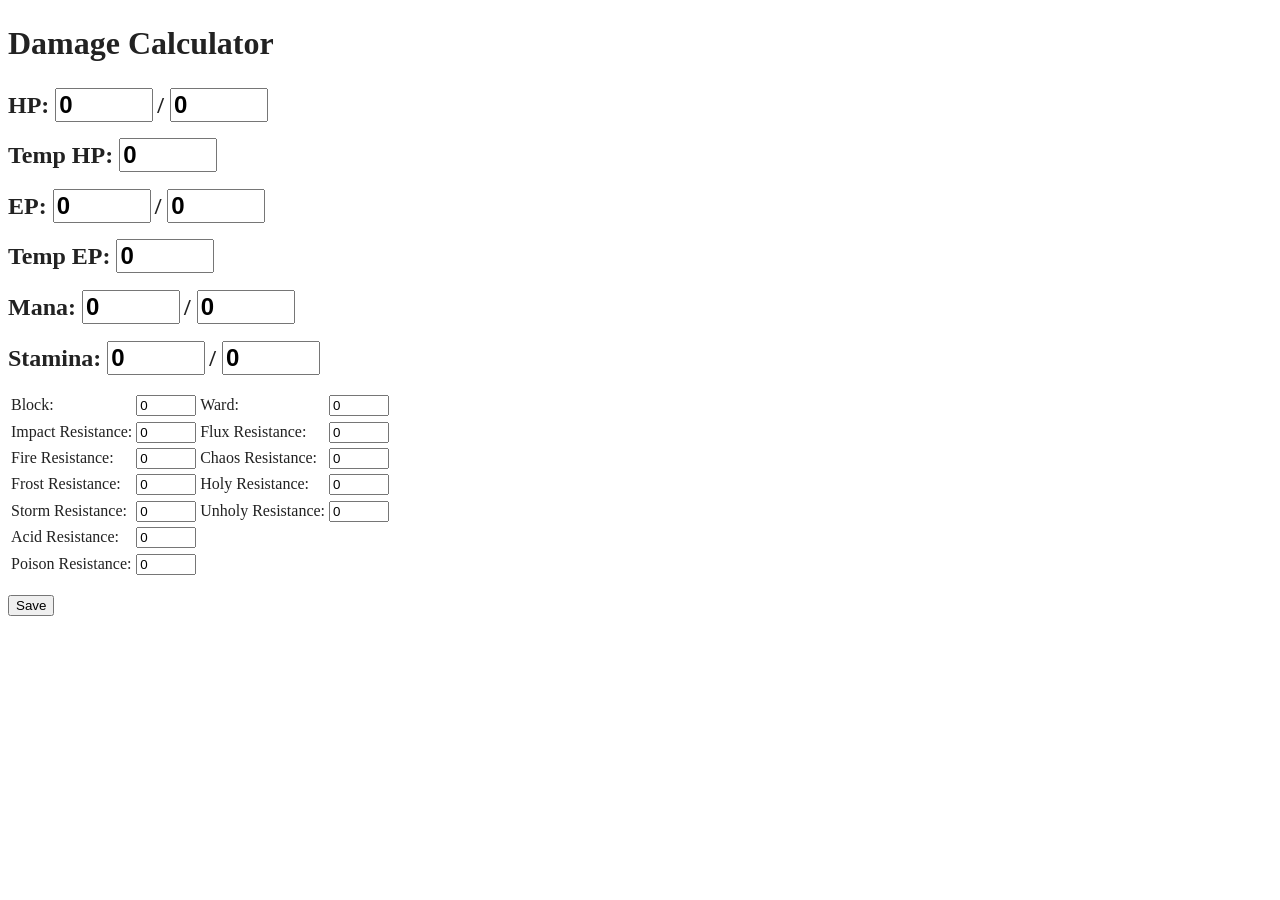
==== index.html @ c41606c3 "Add mana/stamina" ====
<!doctype html>
<html class="no-js" lang="">

<head>
  <meta charset="utf-8">
  <meta name="viewport" content="width=device-width, initial-scale=1">
  <title>Damage Calculator</title>
  <link rel="stylesheet" href="css/style.css">
</head>

<body>

  <h1>Damage Calculator</h1>

  <p>
    <label for="hp" id="hpLabel" class="hpInfo">HP: </label>
    <input type="number" id="hp" min="0" max="1000" value="10" class="hpInfo" onchange="updateMax()" />
    <label for="maxHp" id="maxHpLabel" class="hpInfo"> / </label>
    <input type="number" id="maxHp" min="0" max="1000" value="10" class="hpInfo" />
  </p>
  <p>
    <label for="tempHp" id="tempHpLabel" class="hpInfo">Temp HP: </label>
    <input type="number" id="tempHp" min="0" max="1000" value="0" class="hpInfo" />
  </p>
  <p>
    <label for="ep" id="epLabel" class="hpInfo">EP: </label>
    <input type="number" id="ep" min="0" max="1000" value="10" class="hpInfo" onchange="updateMax()" />
    <label for="maxEp" id="maxEpLabel" class="hpInfo"> / </label>
    <input type="number" id="maxEp" min="0" max="1000" value="10" class="hpInfo" />
  </p>
  <p>
    <label for="tempEp" id="tempEpLabel" class="hpInfo">Temp EP: </label>
    <input type="number" id="tempEp" min="0" max="1000" value="0" class="hpInfo" />
  </p>
  <p>
    <label for="mana" id="manaLabel" class="hpInfo">Mana: </label>
    <input type="number" id="mana" min="0" max="1000" value="0" class="hpInfo" onchange="updateMax()" />
    <label for="maxMana" id="maxManaLabel" class="hpInfo"> / </label>
    <input type="number" id="maxMana" min="0" max="1000" value="0" class="hpInfo" />
  </p>
  <p>
    <label for="stamina" id="staminaLabel" class="hpInfo">Stamina: </label>
    <input type="number" id="stamina" min="0" max="1000" value="0" class="hpInfo" onchange="updateMax()" />
    <label for="maxStamina" id="maxStaminaLabel" class="hpInfo"> / </label>
    <input type="number" id="maxStamina" min="0" max="1000" value="0" class="hpInfo" />
  </p>
  <table id="hpTable">
    <tr>
      <td><label for="blockRange">Block:</label></td>
      <td><input type="number" id="blockRange" min="0" max="100" value="0" /></td>
      <td><label for="wardRange">Ward:</label></td>
      <td><input type="number" id="wardRange" min="0" max="100" value="0" /></td>
    </tr>
    <tr>
      <td><label for="resImpact">Impact Resistance:</label></td>
      <td><input type="number" id="resImpact" min="-100" max="100" value="0" /></td>
      <td><label for="resFlux">Flux Resistance:</label></td>
      <td><input type="number" id="resFlux" min="-100" max="100" value="0" /></td>
    </tr>
    <tr>
      <td><label for="resFire">Fire Resistance:</label></td>
      <td><input type="number" id="resFire" min="-100" max="100" value="0" /></td>
      <td><label for="resChaos">Chaos Resistance:</label></td>
      <td><input type="number" id="resChaos" min="-100" max="100" value="0" /></td>
    </tr>
    <tr>
      <td><label for="resFrost">Frost Resistance:</label></td>
      <td><input type="number" id="resFrost" min="-100" max="100" value="0" /></td>
      <td><label for="resHoly">Holy Resistance:</label></td>
      <td><input type="number" id="resHoly" min="-100" max="100" value="0" /></td>
    </tr>
    <tr>
      <td><label for="resStorm">Storm Resistance:</label></td>
      <td><input type="number" id="resStorm" min="-100" max="100" value="0" /></td>
      <td><label for="resUnholy">Unholy Resistance:</label></td>
      <td><input type="number" id="resUnholy" min="-100" max="100" value="0" /></td>
    </tr>
    <tr>
      <td><label for="resAcid">Acid Resistance:</label></td>
      <td><input type="number" id="resAcid" min="-100" max="100" value="0" /></td>
    </tr>
    <tr>
      <td><label for="resPoison">Poison Resistance:</label></td>
      <td><input type="number" id="resPoison" min="-100" max="100" value="0" /></td>
    </tr>
  </table>
  <p><button type="submit" onclick="submitStats()">Save</button></p>

  <script src="js/setStats.js"></script>

</body>

</html>
---- css/style.css ----
/*! HTML5 Boilerplate v9.0.1 | MIT License | https://html5boilerplate.com/ */

/* main.css 3.0.0 | MIT License | https://github.com/h5bp/main.css#readme */
/*
 * What follows is the result of much research on cross-browser styling.
 * Credit left inline and big thanks to Nicolas Gallagher, Jonathan Neal,
 * Kroc Camen, and the H5BP dev community and team.
 */

/* ==========================================================================
   Base styles: opinionated defaults
   ========================================================================== */

html {
  color: #222;
  font-size: 1em;
  line-height: 1.4;
}

/*
 * Remove text-shadow in selection highlight:
 * https://twitter.com/miketaylr/status/12228805301
 *
 * Customize the background color to match your design.
 */

::-moz-selection {
  background: #b3d4fc;
  text-shadow: none;
}

::selection {
  background: #b3d4fc;
  text-shadow: none;
}

/*
 * A better looking default horizontal rule
 */

hr {
  display: block;
  height: 1px;
  border: 0;
  border-top: 1px solid #ccc;
  margin: 1em 0;
  padding: 0;
}

/*
 * Remove the gap between audio, canvas, iframes,
 * images, videos and the bottom of their containers:
 * https://github.com/h5bp/html5-boilerplate/issues/440
 */

audio,
canvas,
iframe,
img,
svg,
video {
  vertical-align: middle;
}

/*
 * Remove default fieldset styles.
 */

fieldset {
  border: 0;
  margin: 0;
  padding: 0;
}

/*
 * Allow only vertical resizing of textareas.
 */

textarea {
  resize: vertical;
}

/* ==========================================================================
   Author's custom styles
   ========================================================================== */

.hpInfo {
  font-weight: bold;
  font-size: 150%;
}

.displayInput {
  width: 5ch;
}

.resistances {
  display: inline-grid;
  grid-template-columns: max-content auto;
  grid-gap: 0.5rem;
  align-items: center;
}

#hpTable input {
  width: 7ch;
}

.hpDiv input {
  width: 5ch;
}

/* ==========================================================================
   Helper classes
   ========================================================================== */

/*
 * Hide visually and from screen readers
 */

.hidden,
[hidden] {
  display: none !important;
}

/*
 * Hide only visually, but have it available for screen readers:
 * https://snook.ca/archives/html_and_css/hiding-content-for-accessibility
 *
 * 1. For long content, line feeds are not interpreted as spaces and small width
 *    causes content to wrap 1 word per line:
 *    https://medium.com/@jessebeach/beware-smushed-off-screen-accessible-text-5952a4c2cbfe
 */

.visually-hidden {
  border: 0;
  clip: rect(0, 0, 0, 0);
  height: 1px;
  margin: -1px;
  overflow: hidden;
  padding: 0;
  position: absolute;
  white-space: nowrap;
  width: 1px;
  /* 1 */
}

/*
 * Extends the .visually-hidden class to allow the element
 * to be focusable when navigated to via the keyboard:
 * https://www.drupal.org/node/897638
 */

.visually-hidden.focusable:active,
.visually-hidden.focusable:focus {
  clip: auto;
  height: auto;
  margin: 0;
  overflow: visible;
  position: static;
  white-space: inherit;
  width: auto;
}

/*
 * Hide visually and from screen readers, but maintain layout
 */

.invisible {
  visibility: hidden;
}

/*
 * Clearfix: contain floats
 *
 * The use of `table` rather than `block` is only necessary if using
 * `::before` to contain the top-margins of child elements.
 */

.clearfix::before,
.clearfix::after {
  content: "";
  display: table;
}

.clearfix::after {
  clear: both;
}

/* ==========================================================================
   EXAMPLE Media Queries for Responsive Design.
   These examples override the primary ('mobile first') styles.
   Modify as content requires.
   ========================================================================== */

@media only screen and (min-width: 35em) {
  /* Style adjustments for viewports that meet the condition */
}

@media print,
  (-webkit-min-device-pixel-ratio: 1.25),
  (min-resolution: 1.25dppx),
  (min-resolution: 120dpi) {
  /* Style adjustments for high resolution devices */
}

/* ==========================================================================
   Print styles.
   Inlined to avoid the additional HTTP request:
   https://www.phpied.com/delay-loading-your-print-css/
   ========================================================================== */

@media print {
  *,
  *::before,
  *::after {
    background: #fff !important;
    color: #000 !important;
    /* Black prints faster */
    box-shadow: none !important;
    text-shadow: none !important;
  }

  a,
  a:visited {
    text-decoration: underline;
  }

  a[href]::after {
    content: " (" attr(href) ")";
  }

  abbr[title]::after {
    content: " (" attr(title) ")";
  }

  /*
   * Don't show links that are fragment identifiers,
   * or use the `javascript:` pseudo protocol
   */
  a[href^="#"]::after,
  a[href^="javascript:"]::after {
    content: "";
  }

  pre {
    white-space: pre-wrap !important;
  }

  pre,
  blockquote {
    border: 1px solid #999;
    page-break-inside: avoid;
  }

  tr,
  img {
    page-break-inside: avoid;
  }

  p,
  h2,
  h3 {
    orphans: 3;
    widows: 3;
  }

  h2,
  h3 {
    page-break-after: avoid;
  }
}
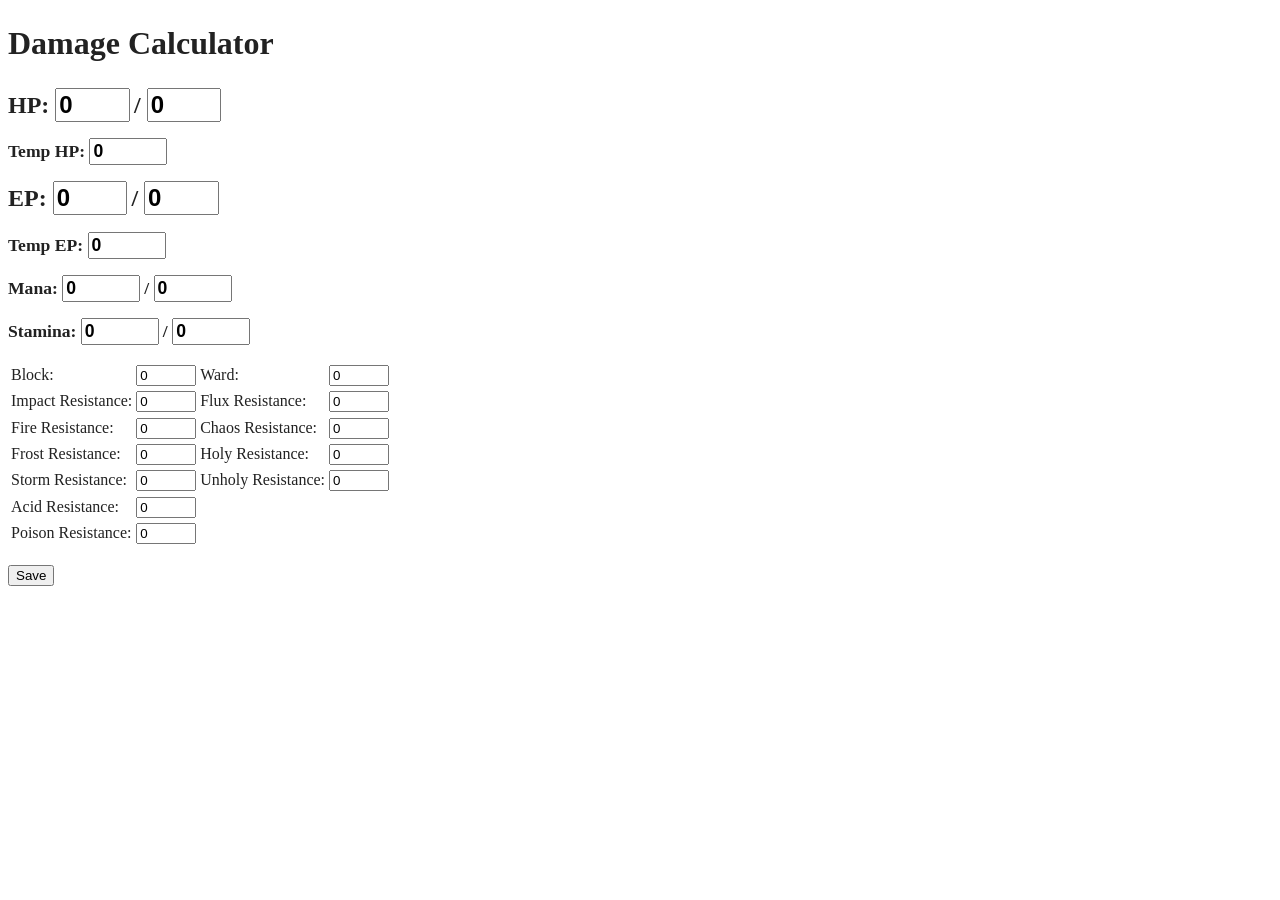
==== commit ea64c63a: "Add block/ward popout" ====
--- a/index.html
+++ b/index.html
@@ -12,22 +12,29 @@
 
   <h1>Damage Calculator</h1>
 
+  <div class="hpDiv">
   <p>
     <label for="hp" id="hpLabel" class="hpInfo">HP: </label>
     <input type="number" id="hp" min="0" max="1000" value="10" class="hpInfo" onchange="updateMax()" />
     <label for="maxHp" id="maxHpLabel" class="hpInfo"> / </label>
     <input type="number" id="maxHp" min="0" max="1000" value="10" class="hpInfo" />
   </p>
+  </div>
+  <div class="tempHpDiv">
   <p>
     <label for="tempHp" id="tempHpLabel" class="hpInfo">Temp HP: </label>
     <input type="number" id="tempHp" min="0" max="1000" value="0" class="hpInfo" />
   </p>
+  </div>
+  <div class="hpDiv">
   <p>
     <label for="ep" id="epLabel" class="hpInfo">EP: </label>
     <input type="number" id="ep" min="0" max="1000" value="10" class="hpInfo" onchange="updateMax()" />
     <label for="maxEp" id="maxEpLabel" class="hpInfo"> / </label>
     <input type="number" id="maxEp" min="0" max="1000" value="10" class="hpInfo" />
   </p>
+  </div>
+  <div class="tempHpDiv">
   <p>
     <label for="tempEp" id="tempEpLabel" class="hpInfo">Temp EP: </label>
     <input type="number" id="tempEp" min="0" max="1000" value="0" class="hpInfo" />
@@ -44,6 +51,7 @@
     <label for="maxStamina" id="maxStaminaLabel" class="hpInfo"> / </label>
     <input type="number" id="maxStamina" min="0" max="1000" value="0" class="hpInfo" />
   </p>
+  </div>
   <table id="hpTable">
     <tr>
       <td><label for="blockRange">Block:</label></td>
--- a/css/style.css
+++ b/css/style.css
@@ -84,13 +84,32 @@
    Author's custom styles
    ========================================================================== */
 
-.hpInfo {
+.hpDiv .hpInfo {
   font-weight: bold;
   font-size: 150%;
 }
 
-.displayInput {
+.tempHpDiv .hpInfo {
+  font-weight: bold;
+  font-size: 110%;
+}
+
+#hpTable input {
+  width: 7ch;
+}
+
+.hpDiv input {
   width: 5ch;
+}
+
+#popout {
+  width: 4ch;
+  height: 12ch;
+  position: absolute;
+  top: 50%;
+  right: 0;
+  z-index: 100;
+  anchor-name: --popout;
 }
 
 .resistances {
@@ -100,11 +119,19 @@
   align-items: center;
 }
 
-#hpTable input {
-  width: 7ch;
-}
-
-.hpDiv input {
+#resDiv {
+  position-anchor: --popout;
+  position: absolute;
+  position-area: left;
+  z-index: 99;
+  background-color: white;
+}
+
+.resistances input {
+  width: 5ch;
+}
+
+#indomitable {
   width: 5ch;
 }
 
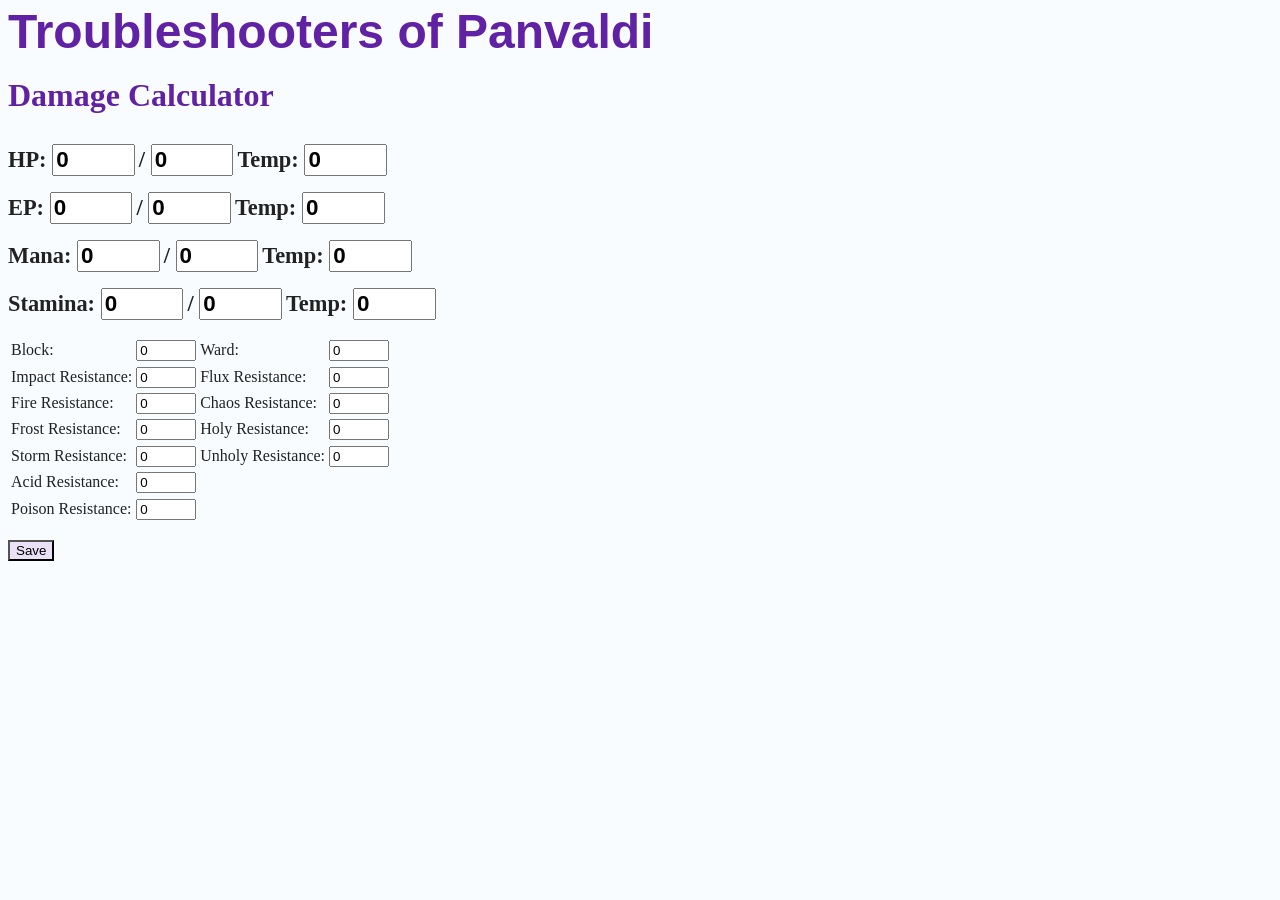
==== commit 117c34aa: "Add styling" ====
--- a/index.html
+++ b/index.html
@@ -10,7 +10,8 @@
 
 <body>
 
-  <h1>Damage Calculator</h1>
+  <h1>Troubleshooters of Panvaldi</h1>
+  <h2>Damage Calculator</h2>
 
   <div class="hpDiv">
   <p>
@@ -18,38 +19,36 @@
     <input type="number" id="hp" min="0" max="1000" value="10" class="hpInfo" onchange="updateMax()" />
     <label for="maxHp" id="maxHpLabel" class="hpInfo"> / </label>
     <input type="number" id="maxHp" min="0" max="1000" value="10" class="hpInfo" />
-  </p>
-  </div>
-  <div class="tempHpDiv">
-  <p>
-    <label for="tempHp" id="tempHpLabel" class="hpInfo">Temp HP: </label>
+    <label for="tempHp" id="tempHpLabel" class="hpInfo">Temp: </label>
     <input type="number" id="tempHp" min="0" max="1000" value="0" class="hpInfo" />
   </p>
   </div>
+  <p>
   <div class="hpDiv">
-  <p>
     <label for="ep" id="epLabel" class="hpInfo">EP: </label>
     <input type="number" id="ep" min="0" max="1000" value="10" class="hpInfo" onchange="updateMax()" />
     <label for="maxEp" id="maxEpLabel" class="hpInfo"> / </label>
     <input type="number" id="maxEp" min="0" max="1000" value="10" class="hpInfo" />
+    <label for="tempEp" id="tempEpLabel" class="hpInfo">Temp: </label>
+    <input type="number" id="tempEp" min="0" max="1000" value="0" class="hpInfo" />
+  </div>
   </p>
-  </div>
-  <div class="tempHpDiv">
-  <p>
-    <label for="tempEp" id="tempEpLabel" class="hpInfo">Temp EP: </label>
-    <input type="number" id="tempEp" min="0" max="1000" value="0" class="hpInfo" />
-  </p>
+  <div class="hpDiv">
   <p>
     <label for="mana" id="manaLabel" class="hpInfo">Mana: </label>
     <input type="number" id="mana" min="0" max="1000" value="0" class="hpInfo" onchange="updateMax()" />
     <label for="maxMana" id="maxManaLabel" class="hpInfo"> / </label>
     <input type="number" id="maxMana" min="0" max="1000" value="0" class="hpInfo" />
+    <label for="tempMana" id="tempManaLabel" class="hpInfo">Temp: </label>
+    <input type="number" id="tempMana" min="0" max="1000" value="0" class="hpInfo" />
   </p>
   <p>
     <label for="stamina" id="staminaLabel" class="hpInfo">Stamina: </label>
     <input type="number" id="stamina" min="0" max="1000" value="0" class="hpInfo" onchange="updateMax()" />
     <label for="maxStamina" id="maxStaminaLabel" class="hpInfo"> / </label>
     <input type="number" id="maxStamina" min="0" max="1000" value="0" class="hpInfo" />
+    <label for="tempStamina" id="tempStaminaLabel" class="hpInfo">Temp: </label>
+    <input type="number" id="tempStamina" min="0" max="1000" value="0" class="hpInfo" />
   </p>
   </div>
   <table id="hpTable">
--- a/css/style.css
+++ b/css/style.css
@@ -84,14 +84,40 @@
    Author's custom styles
    ========================================================================== */
 
+body {
+  background-color: #f8fcfe;
+  font-family: "Noto Serif", "Segoe Print", "Segoe UI", serif;
+}
+
+h1 {
+  color: #6021a5;
+  font-family: "Anarchaos", "Noto Serif", "Segoe Print", "Segoe UI", sans-serif;
+  font-size: 300%;
+  margin-top: -0.2em;
+  margin-bottom: -0.4em;
+}
+
+h2 {
+  color: #6021a5;
+  font-size: 200%;
+}
+
+button {
+  background-color: #EBE1F7;
+}
+
+input[type="radio"] {
+  accent-color: #6021a5;
+}
+
 .hpDiv .hpInfo {
   font-weight: bold;
-  font-size: 150%;
+  font-size: 140%;
 }
 
 .tempHpDiv .hpInfo {
   font-weight: bold;
-  font-size: 110%;
+  font-size: 140%;
 }
 
 #hpTable input {
@@ -99,7 +125,11 @@
 }
 
 .hpDiv input {
-  width: 5ch;
+  width: 6ch;
+}
+
+.tempHpDiv input {
+  width: 6ch;
 }
 
 #popout {
@@ -125,6 +155,8 @@
   position-area: left;
   z-index: 99;
   background-color: white;
+  padding: 0.5em;
+  border: 1px solid black;
 }
 
 .resistances input {
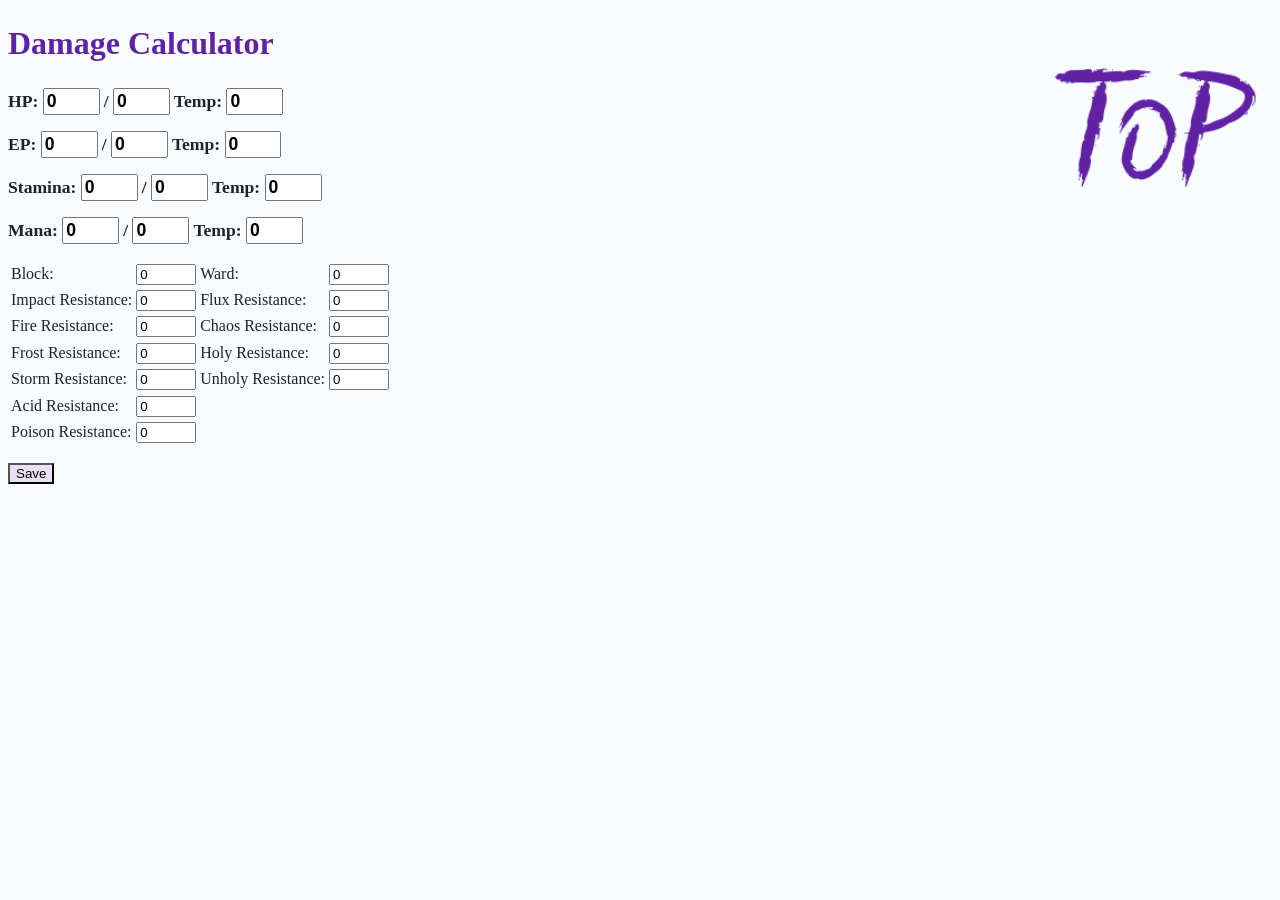
==== commit 0074e752: "Visual enhancements" ====
--- a/index.html
+++ b/index.html
@@ -10,8 +10,8 @@
 
 <body>
 
-  <h1>Troubleshooters of Panvaldi</h1>
-  <h2>Damage Calculator</h2>
+  <h1>Damage Calculator</h1>
+  <img src="img/logo.png" alt="Logo" id="logo" />
 
   <div class="hpDiv">
   <p>
@@ -34,22 +34,22 @@
   </div>
   </p>
   <div class="hpDiv">
-  <p>
-    <label for="mana" id="manaLabel" class="hpInfo">Mana: </label>
-    <input type="number" id="mana" min="0" max="1000" value="0" class="hpInfo" onchange="updateMax()" />
-    <label for="maxMana" id="maxManaLabel" class="hpInfo"> / </label>
-    <input type="number" id="maxMana" min="0" max="1000" value="0" class="hpInfo" />
-    <label for="tempMana" id="tempManaLabel" class="hpInfo">Temp: </label>
-    <input type="number" id="tempMana" min="0" max="1000" value="0" class="hpInfo" />
-  </p>
-  <p>
-    <label for="stamina" id="staminaLabel" class="hpInfo">Stamina: </label>
-    <input type="number" id="stamina" min="0" max="1000" value="0" class="hpInfo" onchange="updateMax()" />
-    <label for="maxStamina" id="maxStaminaLabel" class="hpInfo"> / </label>
-    <input type="number" id="maxStamina" min="0" max="1000" value="0" class="hpInfo" />
-    <label for="tempStamina" id="tempStaminaLabel" class="hpInfo">Temp: </label>
-    <input type="number" id="tempStamina" min="0" max="1000" value="0" class="hpInfo" />
-  </p>
+    <p>
+      <label for="stamina" id="staminaLabel" class="hpInfo">Stamina: </label>
+      <input type="number" id="stamina" min="0" max="1000" value="0" class="hpInfo" onchange="updateMax()" />
+      <label for="maxStamina" id="maxStaminaLabel" class="hpInfo"> / </label>
+      <input type="number" id="maxStamina" min="0" max="1000" value="0" class="hpInfo" />
+      <label for="tempStamina" id="tempStaminaLabel" class="hpInfo">Temp: </label>
+      <input type="number" id="tempStamina" min="0" max="1000" value="0" class="hpInfo" />
+    </p>
+    <p>
+      <label for="mana" id="manaLabel" class="hpInfo">Mana: </label>
+      <input type="number" id="mana" min="0" max="1000" value="0" class="hpInfo" onchange="updateMax()" />
+      <label for="maxMana" id="maxManaLabel" class="hpInfo"> / </label>
+      <input type="number" id="maxMana" min="0" max="1000" value="0" class="hpInfo" />
+      <label for="tempMana" id="tempManaLabel" class="hpInfo">Temp: </label>
+      <input type="number" id="tempMana" min="0" max="1000" value="0" class="hpInfo" />
+    </p>
   </div>
   <table id="hpTable">
     <tr>
--- a/css/style.css
+++ b/css/style.css
@@ -86,20 +86,19 @@
 
 body {
   background-color: #f8fcfe;
-  font-family: "Noto Serif", "Segoe Print", "Segoe UI", serif;
+  font-family: "Noto Serif", "Georgia", serif;
 }
 
 h1 {
   color: #6021a5;
-  font-family: "Anarchaos", "Noto Serif", "Segoe Print", "Segoe UI", sans-serif;
-  font-size: 300%;
-  margin-top: -0.2em;
-  margin-bottom: -0.4em;
-}
-
-h2 {
-  color: #6021a5;
   font-size: 200%;
+}
+
+#logo {
+  position: absolute;
+  top: 0;
+  right: 0;
+  width: 20%;
 }
 
 button {
@@ -112,7 +111,7 @@
 
 .hpDiv .hpInfo {
   font-weight: bold;
-  font-size: 140%;
+  font-size: 110%;
 }
 
 .tempHpDiv .hpInfo {
@@ -125,11 +124,11 @@
 }
 
 .hpDiv input {
-  width: 6ch;
+  width: 5ch;
 }
 
 .tempHpDiv input {
-  width: 6ch;
+  width: 5ch;
 }
 
 #popout {
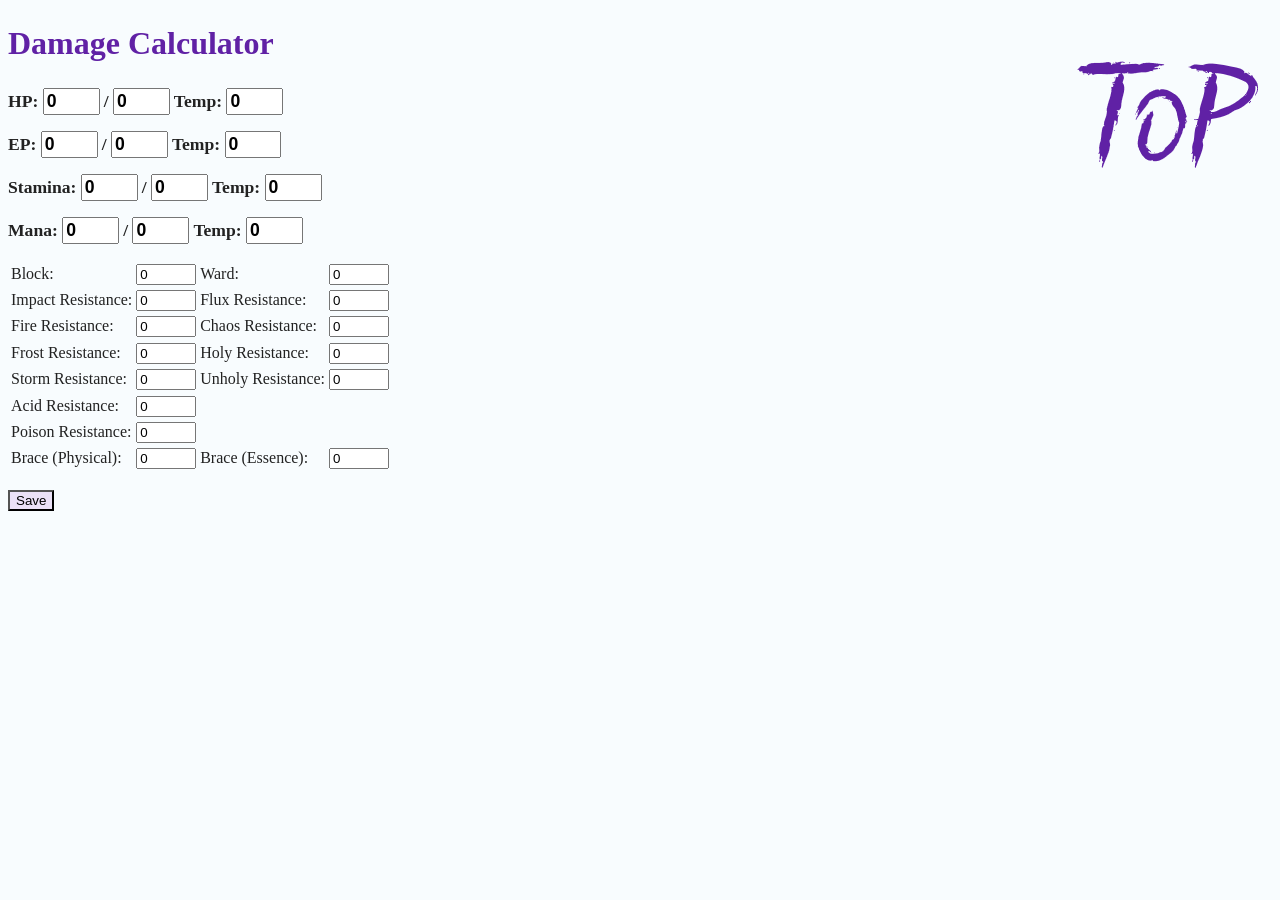
==== commit 937f3f36: "Add brace mechanic" ====
--- a/index.html
+++ b/index.html
@@ -90,6 +90,12 @@
       <td><label for="resPoison">Poison Resistance:</label></td>
       <td><input type="number" id="resPoison" min="-100" max="100" value="0" /></td>
     </tr>
+    <tr>
+      <td><label for="braceBlock">Brace (Physical):</label></td>
+      <td><input type="number" id="braceBlock" min="2" max="5" value="2" /></td>
+      <td><label for="braceWard">Brace (Essence):</label></td>
+      <td><input type="number" id="braceWard" min="2" max="5" value="2" /></td>
+    </tr>
   </table>
   <p><button type="submit" onclick="submitStats()">Save</button></p>
 
--- a/css/style.css
+++ b/css/style.css
@@ -98,7 +98,7 @@
   position: absolute;
   top: 0;
   right: 0;
-  width: 20%;
+  width: 18%;
 }
 
 button {
@@ -164,6 +164,27 @@
 
 #indomitable {
   width: 5ch;
+}
+
+#outputLog {
+  position: fixed;
+  bottom: 0;
+  width: 90%;
+  z-index: 98;
+  background-color: #f8fcfe;
+  list-style: none;
+  padding: 2em 1em;
+  border: 1px solid black;
+  max-height: 10em;
+  overflow-y: scroll;
+}
+
+#showLog {
+  position: fixed;
+  bottom: 1em;
+  left: 50%;
+  transform: translateX(-50%);
+  z-index: 100;
 }
 
 /* ==========================================================================
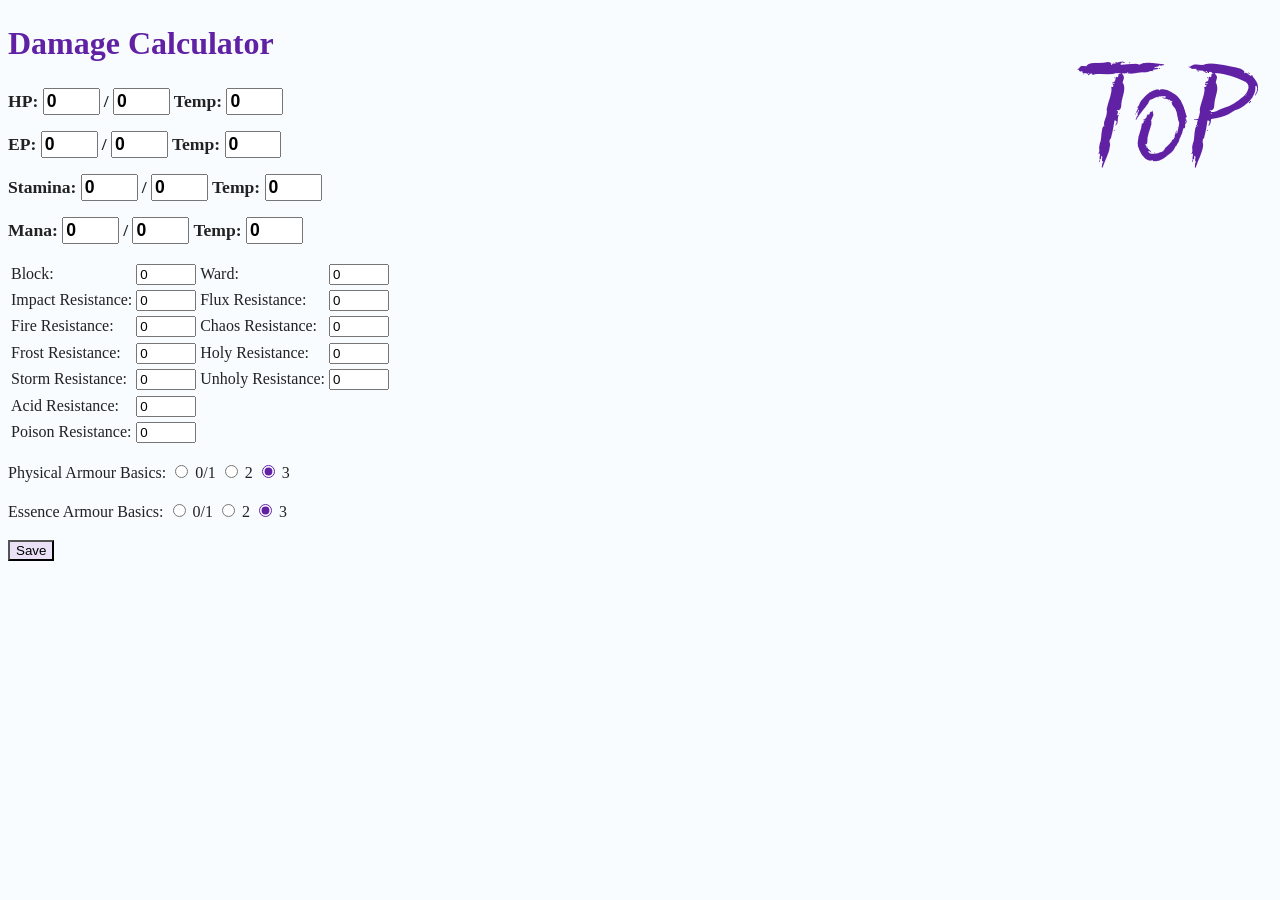
==== commit 719398c3: "Change brace setup" ====
--- a/index.html
+++ b/index.html
@@ -90,13 +90,29 @@
       <td><label for="resPoison">Poison Resistance:</label></td>
       <td><input type="number" id="resPoison" min="-100" max="100" value="0" /></td>
     </tr>
-    <tr>
-      <td><label for="braceBlock">Brace (Physical):</label></td>
-      <td><input type="number" id="braceBlock" min="2" max="5" value="2" /></td>
-      <td><label for="braceWard">Brace (Essence):</label></td>
-      <td><input type="number" id="braceWard" min="2" max="5" value="2" /></td>
-    </tr>
   </table>
+  <form id="physicalArmourBasics">
+    <p>
+      <label>Physical Armour Basics:</label>
+      <input type="radio" id="physicalBraceOne" name="physicalBrace" value="2" checked />
+      <label for="physicalBraceOne">0/1</label>
+      <input type="radio" id="physicalBraceTwo" name="physicalBrace" value="3" />
+      <label for="physicalBraceTwo">2</label>
+      <input type="radio" id="physicalBraceThree" name="physicalBrace" value="4" />
+      <label for="physicalBraceThree">3</label>
+    </p>
+  </form>
+  <form id="essenceArmourBasics">
+    <p>
+      <label>Essence Armour Basics:</label>
+      <input type="radio" id="essenceBraceOne" name="essenceBrace" value="2" checked />
+      <label for="essenceBraceOne">0/1</label>
+      <input type="radio" id="essenceBraceTwo" name="essenceBrace" value="3" />
+      <label for="essenceBraceTwo">2</label>
+      <input type="radio" id="essenceBraceThree" name="essenceBrace" value="4" />
+      <label for="essenceBraceThree">3</label>
+    </p>
+  </form>
   <p><button type="submit" onclick="submitStats()">Save</button></p>
 
   <script src="js/setStats.js"></script>
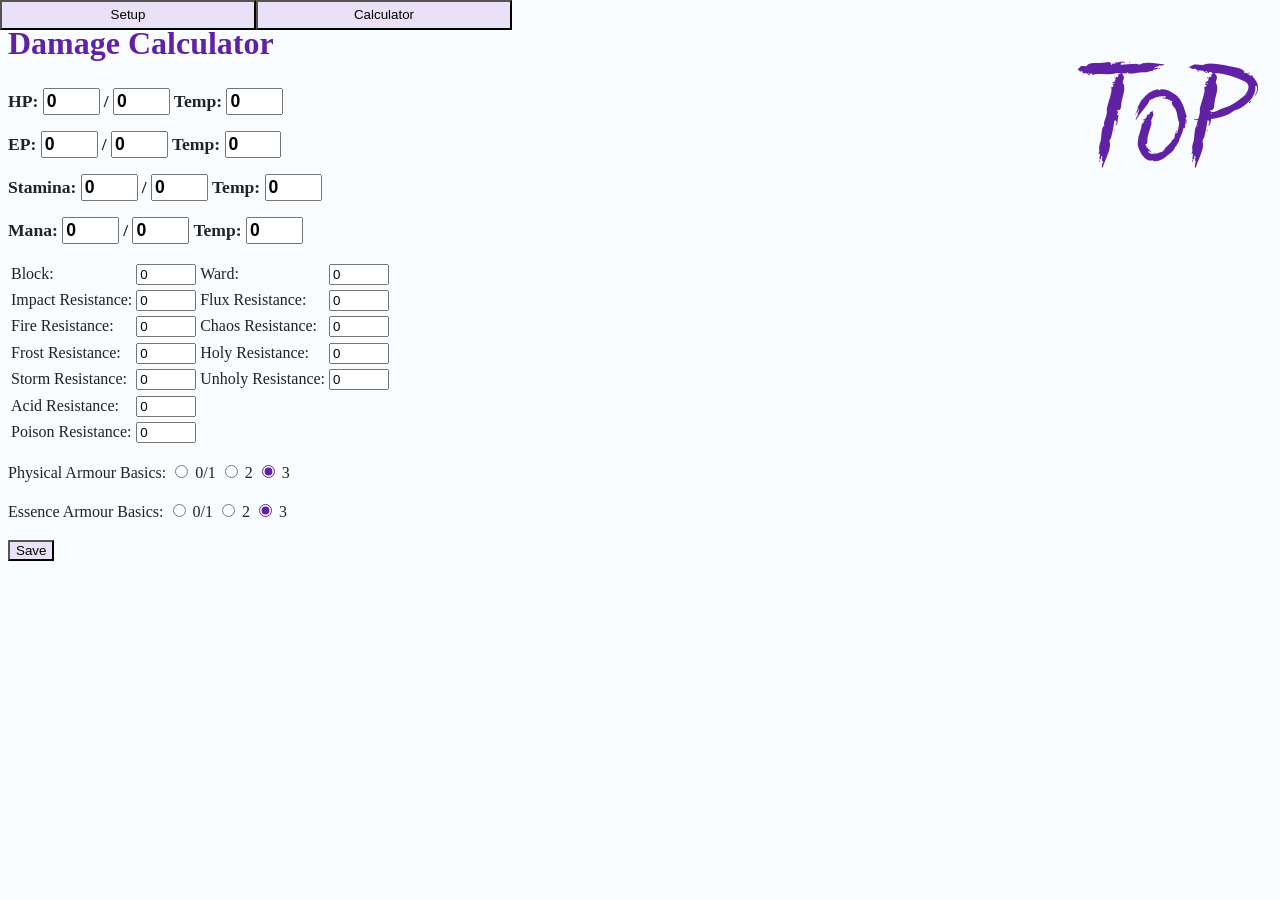
==== commit c21fcc50: "Add top navigation" ====
--- a/index.html
+++ b/index.html
@@ -9,11 +9,14 @@
 </head>
 
 <body>
+<p id="navigation">
+  <button id="setup">Setup</button>
+  <button id="calculator" onclick="submitStats()">Calculator</button>
+</p>
+<h1>Damage Calculator</h1>
+<img src="img/logo.png" alt="Logo" id="logo" />
 
-  <h1>Damage Calculator</h1>
-  <img src="img/logo.png" alt="Logo" id="logo" />
-
-  <div class="hpDiv">
+<div class="hpDiv">
   <p>
     <label for="hp" id="hpLabel" class="hpInfo">HP: </label>
     <input type="number" id="hp" min="0" max="1000" value="10" class="hpInfo" onchange="updateMax()" />
@@ -22,100 +25,100 @@
     <label for="tempHp" id="tempHpLabel" class="hpInfo">Temp: </label>
     <input type="number" id="tempHp" min="0" max="1000" value="0" class="hpInfo" />
   </p>
-  </div>
+</div>
+<div class="hpDiv">
   <p>
-  <div class="hpDiv">
     <label for="ep" id="epLabel" class="hpInfo">EP: </label>
     <input type="number" id="ep" min="0" max="1000" value="10" class="hpInfo" onchange="updateMax()" />
     <label for="maxEp" id="maxEpLabel" class="hpInfo"> / </label>
     <input type="number" id="maxEp" min="0" max="1000" value="10" class="hpInfo" />
     <label for="tempEp" id="tempEpLabel" class="hpInfo">Temp: </label>
     <input type="number" id="tempEp" min="0" max="1000" value="0" class="hpInfo" />
-  </div>
   </p>
-  <div class="hpDiv">
-    <p>
-      <label for="stamina" id="staminaLabel" class="hpInfo">Stamina: </label>
-      <input type="number" id="stamina" min="0" max="1000" value="0" class="hpInfo" onchange="updateMax()" />
-      <label for="maxStamina" id="maxStaminaLabel" class="hpInfo"> / </label>
-      <input type="number" id="maxStamina" min="0" max="1000" value="0" class="hpInfo" />
-      <label for="tempStamina" id="tempStaminaLabel" class="hpInfo">Temp: </label>
-      <input type="number" id="tempStamina" min="0" max="1000" value="0" class="hpInfo" />
-    </p>
-    <p>
-      <label for="mana" id="manaLabel" class="hpInfo">Mana: </label>
-      <input type="number" id="mana" min="0" max="1000" value="0" class="hpInfo" onchange="updateMax()" />
-      <label for="maxMana" id="maxManaLabel" class="hpInfo"> / </label>
-      <input type="number" id="maxMana" min="0" max="1000" value="0" class="hpInfo" />
-      <label for="tempMana" id="tempManaLabel" class="hpInfo">Temp: </label>
-      <input type="number" id="tempMana" min="0" max="1000" value="0" class="hpInfo" />
-    </p>
-  </div>
-  <table id="hpTable">
-    <tr>
-      <td><label for="blockRange">Block:</label></td>
-      <td><input type="number" id="blockRange" min="0" max="100" value="0" /></td>
-      <td><label for="wardRange">Ward:</label></td>
-      <td><input type="number" id="wardRange" min="0" max="100" value="0" /></td>
-    </tr>
-    <tr>
-      <td><label for="resImpact">Impact Resistance:</label></td>
-      <td><input type="number" id="resImpact" min="-100" max="100" value="0" /></td>
-      <td><label for="resFlux">Flux Resistance:</label></td>
-      <td><input type="number" id="resFlux" min="-100" max="100" value="0" /></td>
-    </tr>
-    <tr>
-      <td><label for="resFire">Fire Resistance:</label></td>
-      <td><input type="number" id="resFire" min="-100" max="100" value="0" /></td>
-      <td><label for="resChaos">Chaos Resistance:</label></td>
-      <td><input type="number" id="resChaos" min="-100" max="100" value="0" /></td>
-    </tr>
-    <tr>
-      <td><label for="resFrost">Frost Resistance:</label></td>
-      <td><input type="number" id="resFrost" min="-100" max="100" value="0" /></td>
-      <td><label for="resHoly">Holy Resistance:</label></td>
-      <td><input type="number" id="resHoly" min="-100" max="100" value="0" /></td>
-    </tr>
-    <tr>
-      <td><label for="resStorm">Storm Resistance:</label></td>
-      <td><input type="number" id="resStorm" min="-100" max="100" value="0" /></td>
-      <td><label for="resUnholy">Unholy Resistance:</label></td>
-      <td><input type="number" id="resUnholy" min="-100" max="100" value="0" /></td>
-    </tr>
-    <tr>
-      <td><label for="resAcid">Acid Resistance:</label></td>
-      <td><input type="number" id="resAcid" min="-100" max="100" value="0" /></td>
-    </tr>
-    <tr>
-      <td><label for="resPoison">Poison Resistance:</label></td>
-      <td><input type="number" id="resPoison" min="-100" max="100" value="0" /></td>
-    </tr>
-  </table>
-  <form id="physicalArmourBasics">
-    <p>
-      <label>Physical Armour Basics:</label>
-      <input type="radio" id="physicalBraceOne" name="physicalBrace" value="2" checked />
-      <label for="physicalBraceOne">0/1</label>
-      <input type="radio" id="physicalBraceTwo" name="physicalBrace" value="3" />
-      <label for="physicalBraceTwo">2</label>
-      <input type="radio" id="physicalBraceThree" name="physicalBrace" value="4" />
-      <label for="physicalBraceThree">3</label>
-    </p>
-  </form>
-  <form id="essenceArmourBasics">
-    <p>
-      <label>Essence Armour Basics:</label>
-      <input type="radio" id="essenceBraceOne" name="essenceBrace" value="2" checked />
-      <label for="essenceBraceOne">0/1</label>
-      <input type="radio" id="essenceBraceTwo" name="essenceBrace" value="3" />
-      <label for="essenceBraceTwo">2</label>
-      <input type="radio" id="essenceBraceThree" name="essenceBrace" value="4" />
-      <label for="essenceBraceThree">3</label>
-    </p>
-  </form>
-  <p><button type="submit" onclick="submitStats()">Save</button></p>
+</div>
+<div class="hpDiv">
+  <p>
+    <label for="stamina" id="staminaLabel" class="hpInfo">Stamina: </label>
+    <input type="number" id="stamina" min="0" max="1000" value="0" class="hpInfo" onchange="updateMax()" />
+    <label for="maxStamina" id="maxStaminaLabel" class="hpInfo"> / </label>
+    <input type="number" id="maxStamina" min="0" max="1000" value="0" class="hpInfo" />
+    <label for="tempStamina" id="tempStaminaLabel" class="hpInfo">Temp: </label>
+    <input type="number" id="tempStamina" min="0" max="1000" value="0" class="hpInfo" />
+  </p>
+  <p>
+    <label for="mana" id="manaLabel" class="hpInfo">Mana: </label>
+    <input type="number" id="mana" min="0" max="1000" value="0" class="hpInfo" onchange="updateMax()" />
+    <label for="maxMana" id="maxManaLabel" class="hpInfo"> / </label>
+    <input type="number" id="maxMana" min="0" max="1000" value="0" class="hpInfo" />
+    <label for="tempMana" id="tempManaLabel" class="hpInfo">Temp: </label>
+    <input type="number" id="tempMana" min="0" max="1000" value="0" class="hpInfo" />
+  </p>
+</div>
+<table id="hpTable">
+  <tr>
+    <td><label for="blockRange">Block:</label></td>
+    <td><input type="number" id="blockRange" min="0" max="100" value="0" /></td>
+    <td><label for="wardRange">Ward:</label></td>
+    <td><input type="number" id="wardRange" min="0" max="100" value="0" /></td>
+  </tr>
+  <tr>
+    <td><label for="resImpact">Impact Resistance:</label></td>
+    <td><input type="number" id="resImpact" min="-100" max="100" value="0" /></td>
+    <td><label for="resFlux">Flux Resistance:</label></td>
+    <td><input type="number" id="resFlux" min="-100" max="100" value="0" /></td>
+  </tr>
+  <tr>
+    <td><label for="resFire">Fire Resistance:</label></td>
+    <td><input type="number" id="resFire" min="-100" max="100" value="0" /></td>
+    <td><label for="resChaos">Chaos Resistance:</label></td>
+    <td><input type="number" id="resChaos" min="-100" max="100" value="0" /></td>
+  </tr>
+  <tr>
+    <td><label for="resFrost">Frost Resistance:</label></td>
+    <td><input type="number" id="resFrost" min="-100" max="100" value="0" /></td>
+    <td><label for="resHoly">Holy Resistance:</label></td>
+    <td><input type="number" id="resHoly" min="-100" max="100" value="0" /></td>
+  </tr>
+  <tr>
+    <td><label for="resStorm">Storm Resistance:</label></td>
+    <td><input type="number" id="resStorm" min="-100" max="100" value="0" /></td>
+    <td><label for="resUnholy">Unholy Resistance:</label></td>
+    <td><input type="number" id="resUnholy" min="-100" max="100" value="0" /></td>
+  </tr>
+  <tr>
+    <td><label for="resAcid">Acid Resistance:</label></td>
+    <td><input type="number" id="resAcid" min="-100" max="100" value="0" /></td>
+  </tr>
+  <tr>
+    <td><label for="resPoison">Poison Resistance:</label></td>
+    <td><input type="number" id="resPoison" min="-100" max="100" value="0" /></td>
+  </tr>
+</table>
+<form id="physicalArmourBasics">
+  <p>
+    <label>Physical Armour Basics:</label>
+    <input type="radio" id="physicalBraceOne" name="physicalBrace" value="2" checked />
+    <label for="physicalBraceOne">0/1</label>
+    <input type="radio" id="physicalBraceTwo" name="physicalBrace" value="3" />
+    <label for="physicalBraceTwo">2</label>
+    <input type="radio" id="physicalBraceThree" name="physicalBrace" value="4" />
+    <label for="physicalBraceThree">3</label>
+  </p>
+</form>
+<form id="essenceArmourBasics">
+  <p>
+    <label>Essence Armour Basics:</label>
+    <input type="radio" id="essenceBraceOne" name="essenceBrace" value="2" checked />
+    <label for="essenceBraceOne">0/1</label>
+    <input type="radio" id="essenceBraceTwo" name="essenceBrace" value="3" />
+    <label for="essenceBraceTwo">2</label>
+    <input type="radio" id="essenceBraceThree" name="essenceBrace" value="4" />
+    <label for="essenceBraceThree">3</label>
+  </p>
+</form>
+<p><button type="submit" onclick="submitStats()">Save</button></p>
 
-  <script src="js/setStats.js"></script>
+<script src="js/setStats.js"></script>
 
 </body>
 
--- a/css/style.css
+++ b/css/style.css
@@ -92,6 +92,7 @@
 h1 {
   color: #6021a5;
   font-size: 200%;
+  z-index: 2;
 }
 
 #logo {
@@ -103,6 +104,22 @@
 
 button {
   background-color: #EBE1F7;
+}
+
+#navigation button {
+  width: 20%;
+  height: 4ch;
+  position: absolute;
+  top: 0;
+  z-index: 1;
+}
+
+#setup {
+  left: 0;
+}
+
+#calculator {
+  left: 20%;
 }
 
 input[type="radio"] {
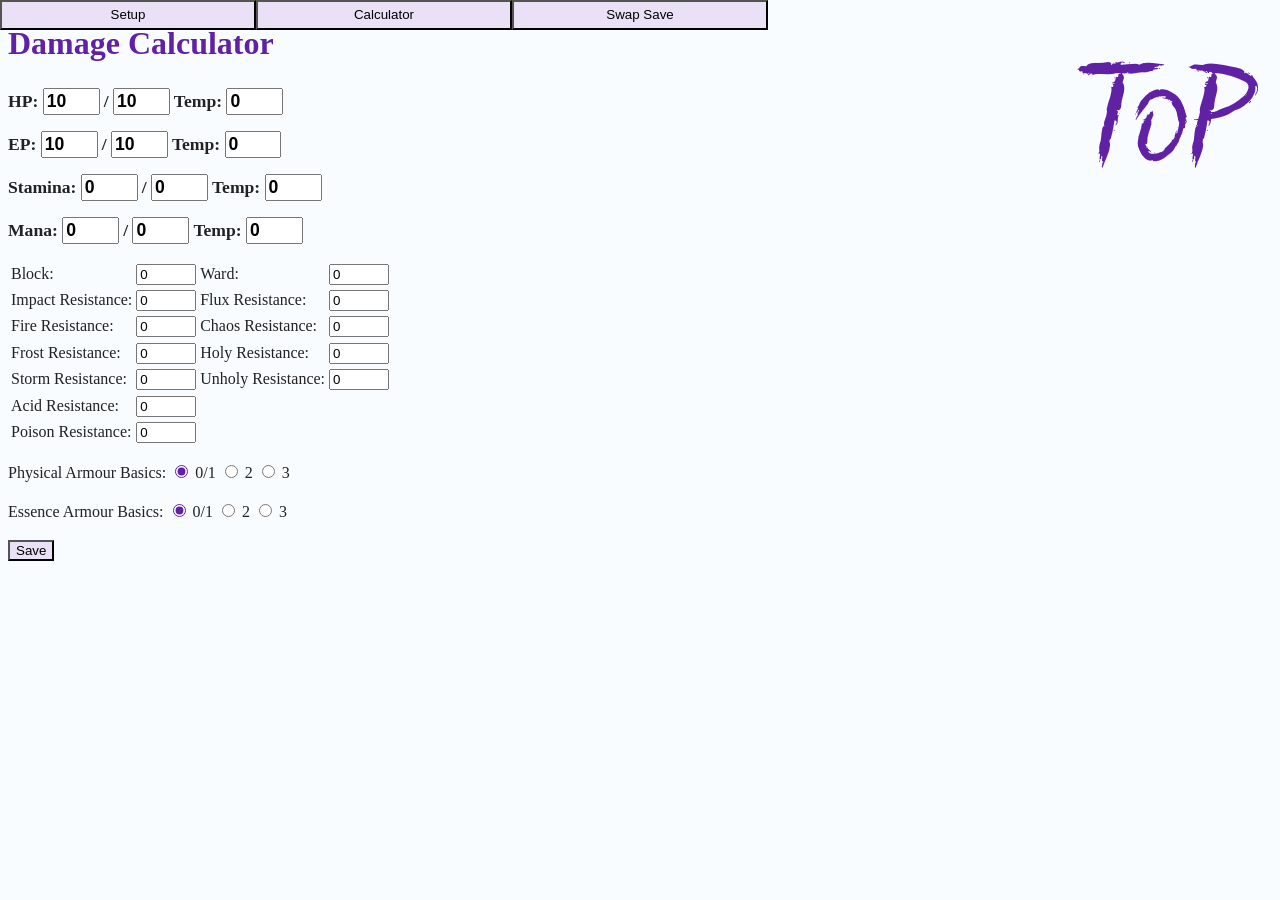
==== commit 1f7fae05: "Refactor stats, add multiple saves" ====
--- a/index.html
+++ b/index.html
@@ -11,7 +11,8 @@
 <body>
 <p id="navigation">
   <button id="setup">Setup</button>
-  <button id="calculator" onclick="submitStats()">Calculator</button>
+  <button id="calculator">Calculator</button>
+  <button id="swap">Swap Save</button>
 </p>
 <h1>Damage Calculator</h1>
 <img src="img/logo.png" alt="Logo" id="logo" />
@@ -19,7 +20,7 @@
 <div class="hpDiv">
   <p>
     <label for="hp" id="hpLabel" class="hpInfo">HP: </label>
-    <input type="number" id="hp" min="0" max="1000" value="10" class="hpInfo" onchange="updateMax()" />
+    <input type="number" id="hp" min="0" max="1000" value="10" class="hpInfo" />
     <label for="maxHp" id="maxHpLabel" class="hpInfo"> / </label>
     <input type="number" id="maxHp" min="0" max="1000" value="10" class="hpInfo" />
     <label for="tempHp" id="tempHpLabel" class="hpInfo">Temp: </label>
@@ -29,7 +30,7 @@
 <div class="hpDiv">
   <p>
     <label for="ep" id="epLabel" class="hpInfo">EP: </label>
-    <input type="number" id="ep" min="0" max="1000" value="10" class="hpInfo" onchange="updateMax()" />
+    <input type="number" id="ep" min="0" max="1000" value="10" class="hpInfo" />
     <label for="maxEp" id="maxEpLabel" class="hpInfo"> / </label>
     <input type="number" id="maxEp" min="0" max="1000" value="10" class="hpInfo" />
     <label for="tempEp" id="tempEpLabel" class="hpInfo">Temp: </label>
@@ -39,7 +40,7 @@
 <div class="hpDiv">
   <p>
     <label for="stamina" id="staminaLabel" class="hpInfo">Stamina: </label>
-    <input type="number" id="stamina" min="0" max="1000" value="0" class="hpInfo" onchange="updateMax()" />
+    <input type="number" id="stamina" min="0" max="1000" value="0" class="hpInfo" />
     <label for="maxStamina" id="maxStaminaLabel" class="hpInfo"> / </label>
     <input type="number" id="maxStamina" min="0" max="1000" value="0" class="hpInfo" />
     <label for="tempStamina" id="tempStaminaLabel" class="hpInfo">Temp: </label>
@@ -47,7 +48,7 @@
   </p>
   <p>
     <label for="mana" id="manaLabel" class="hpInfo">Mana: </label>
-    <input type="number" id="mana" min="0" max="1000" value="0" class="hpInfo" onchange="updateMax()" />
+    <input type="number" id="mana" min="0" max="1000" value="0" class="hpInfo" />
     <label for="maxMana" id="maxManaLabel" class="hpInfo"> / </label>
     <input type="number" id="maxMana" min="0" max="1000" value="0" class="hpInfo" />
     <label for="tempMana" id="tempManaLabel" class="hpInfo">Temp: </label>
@@ -116,9 +117,9 @@
     <label for="essenceBraceThree">3</label>
   </p>
 </form>
-<p><button type="submit" onclick="submitStats()">Save</button></p>
+<p><button id="submit" type="submit">Save</button></p>
 
-<script src="js/setStats.js"></script>
+<script src="js/setStats.js" type="module"></script>
 
 </body>
 
--- a/css/style.css
+++ b/css/style.css
@@ -120,6 +120,10 @@
 
 #calculator {
   left: 20%;
+}
+
+#swap {
+  left: 40%;
 }
 
 input[type="radio"] {
@@ -204,6 +208,10 @@
   z-index: 100;
 }
 
+.saveName {
+  width: 90%;
+}
+
 /* ==========================================================================
    Helper classes
    ========================================================================== */
